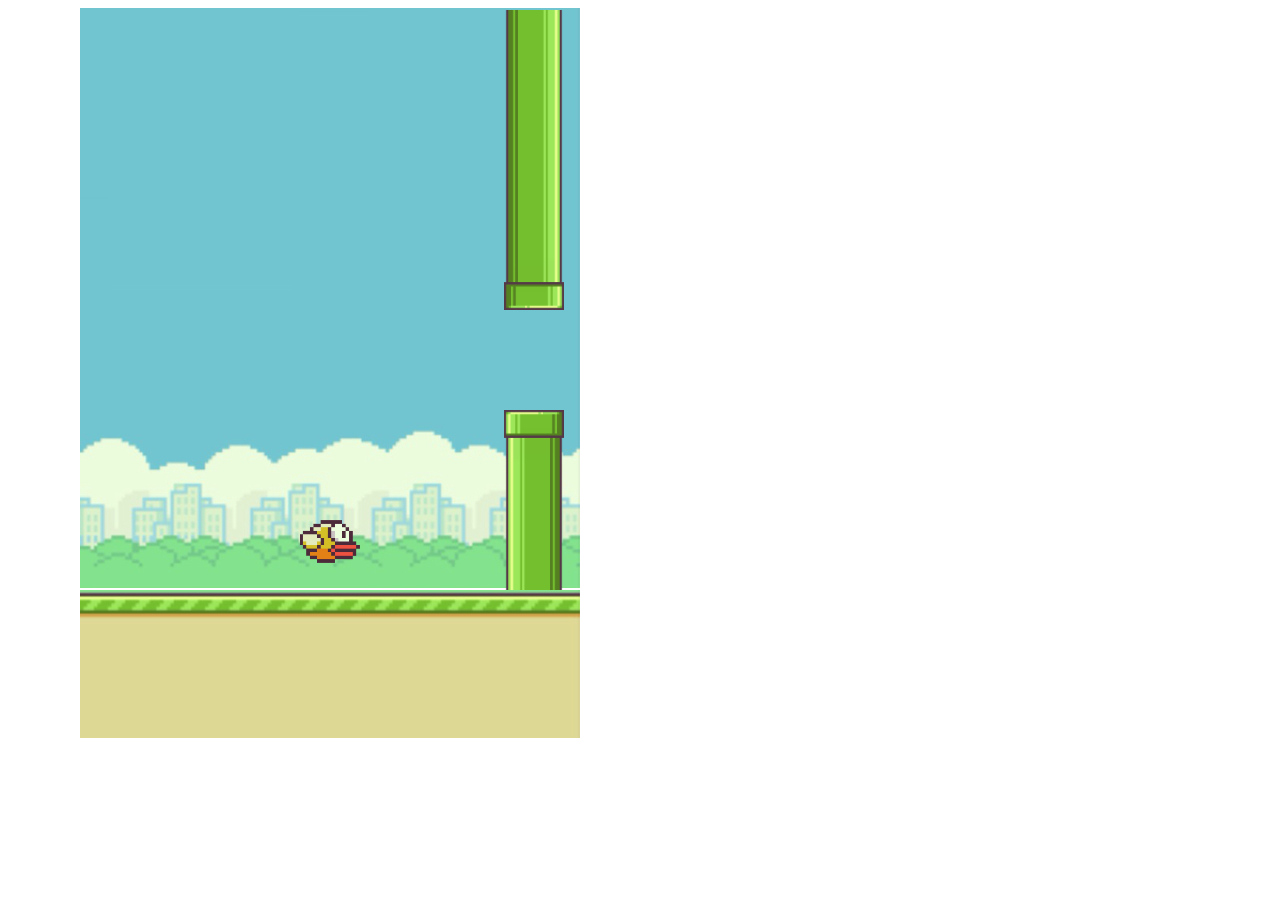
==== client/Flappy/index.html @ 049d8794 "flappy" ====
<!DOCTYPE html>
<html lang="en" dir="ltr">
    <head>
        <meta charset="utf-8">
        <title>Flappy Bird</title>
        <link rel="stylesheet" href="style.css">
        <script src="script.js" charset="utf-8"></script>
    </head>
    <body>
    <div class=" game-container">
        <div class="sky">
            <div class="bird"></div>
        </div>
        <div class="ground"></div>
    </div>
    </body>
</html>
---- client/Flappy/style.css ----
.body {
    display: flex;
}
.game-container {
    width: 500px;
    height: 730px;
    position: absolute;
    left: 80px;
}

.border-left {
    width: 80px;
    height: 790px;
    position: absolute;
    background-color: white;
    z-index: +2;
}

.border-right {
    width: 80px;
    height: 790px;
    position: absolute;
    background-color: white;
    z-index: +2;
    left: 580px;
}

.border-top {
    width:660px;
    height: 50px;
    position: absolute;
    background-color: white;
    z-index: +2;
    top: -50px;
}

.sky {
    background-image: url('fb-game-background.png');
    width: 500px;
    height: 580px;
    position: absolute;
}

.ground {
    background-image: url('bottom-background.png');
    width: 500px;
    height: 150px;
    position: absolute;
    top: 580px;
    z-index: +1;
}

.bird {
    background-image: url('flappy-bird.png');
    position: absolute;
    width: 60px;
    height: 45px;
}

.obstacle {
    background-image: url('flappybird-pipe.png');
    width: 60px;
    height: 300px;
    position: absolute;
}

.topObstacle {
    background-image: url('flappybird-pipe.png');
    transform: rotate(180deg);
    width: 60px;
    height: 300px;
    position: absolute;


}
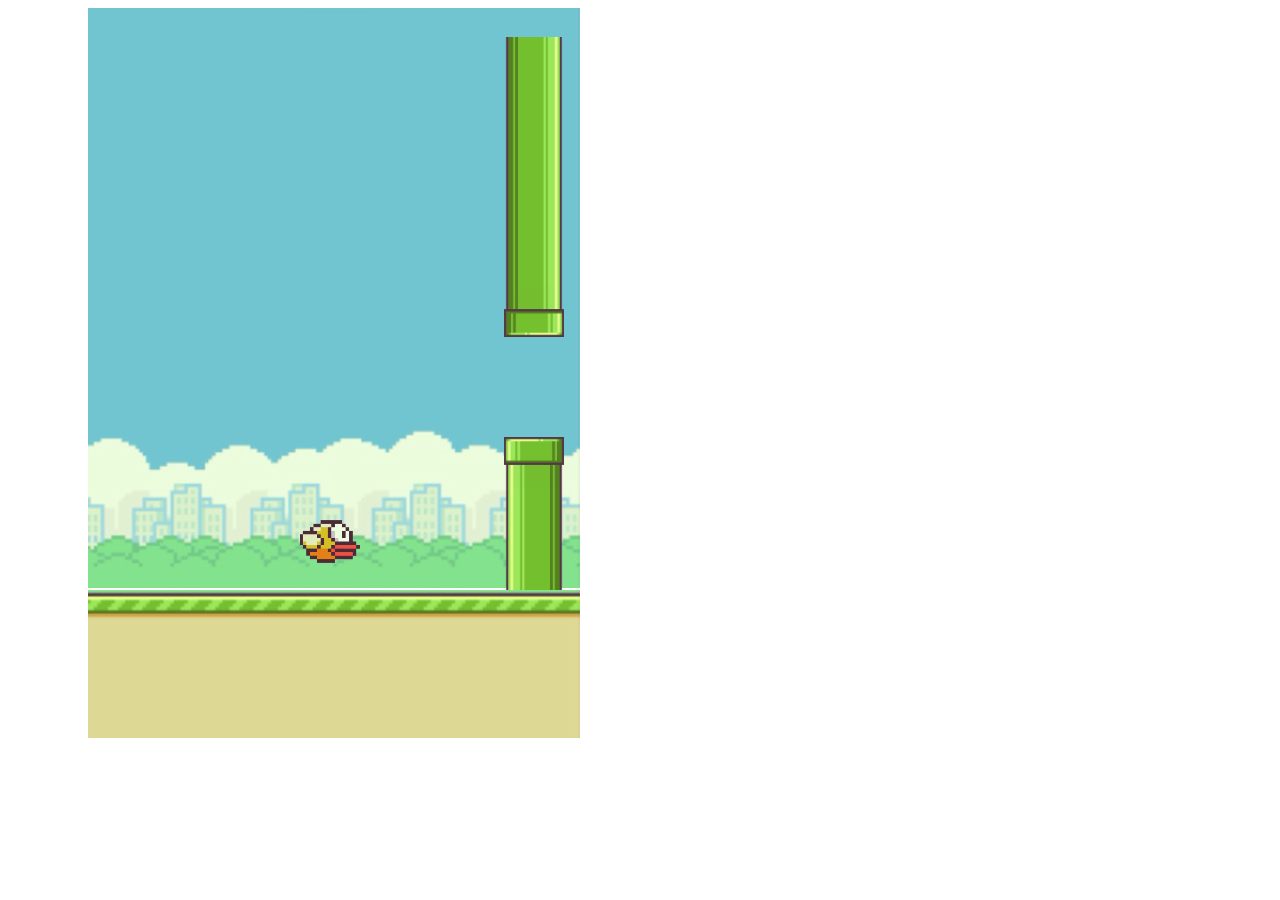
==== commit 01265bbf: "lab_8" ====
--- a/client/Flappy/index.html
+++ b/client/Flappy/index.html
@@ -7,11 +7,15 @@
         <script src="script.js" charset="utf-8"></script>
     </head>
     <body>
+
+        <div class="border-left"></div>
     <div class=" game-container">
+        <div class = "border-top"></div>
         <div class="sky">
             <div class="bird"></div>
         </div>
         <div class="ground"></div>
     </div>
+    <div class="border-right"></div>
     </body>
 </html>